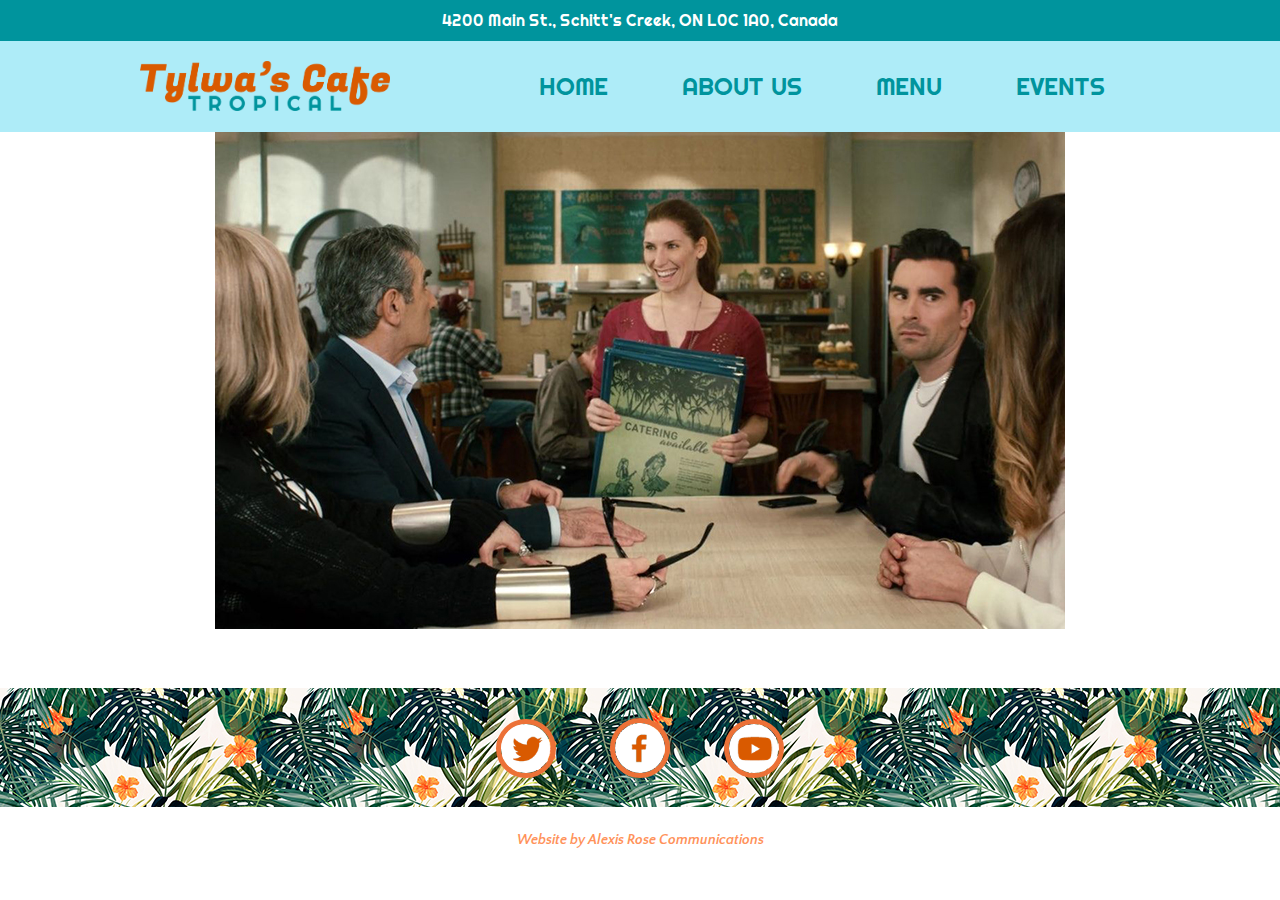
==== about.html @ df667bc5 "intial commit w/ header, footer & main html & css" ====
<!DOCTYPE html>
<html lang="en" dir="ltr">
  <head>
    <meta charset="utf-8">
    <title>Twyla's Café Tropical</title>

    <link rel="stylesheet" href="css/styles.css">
    <link rel="preconnect" href="https://fonts.googleapis.com">
<link rel="preconnect" href="https://fonts.gstatic.com" crossorigin>
<link href="https://fonts.googleapis.com/css2?family=Fugaz+One&family=Quattrocento+Sans&family=Righteous&display=swap" rel="stylesheet">

  </head>
  <body>
    
<header>
    <p>4200 Main St., Schitt's Creek, ON L0C 1A0, Canada</p>

    <div class="header-container">

      <div class="header-logo">
        <a href="index.html"><img src="./images/cafe-logo-text.png" alt="Twyla's Café Tropical Logo" title="Twyla's Café Tropical Logo" width="250"></a>
        </div>
  
      <div class="header-text">
        <nav>
            <ul>
              <li class="header-text"><a href="index.html">HOME</a></li>
              <li class="header-text"><a href="about.html">ABOUT US</a></li>
              <li class="header-text"><a href="menu.html">MENU</a></li>
              <li class="header-text"><a href="events.html">EVENTS</a></li>
            </ul>
        </nav>
      </div>

      </div>

</header>

    <main class="main-container">
        <section>
            <img src="./images/about-hero.jpg" alt="Twyla Serves Customers" title="Twyla with Customers">
        </section>

    </main>

  <footer>
    <nav>
      <ul>
        <li><a href="https://twitter.com/schittscreek?lang=en" target="_blank"><img src="./images/twitter.png" alt="Twitter Logo" width="50"></a></li>
        <li><a href="https://www.facebook.com/SchittsCreekPop" target="_blank"><img src="./images/facebook.png" alt="Facebook Logo" width="50"></a></li>
        <li><a href="https://www.youtube.com/channel/UCVmFdp0CSRyvSCAsQjwkRuA" target="_blank"><img src="./images/youtube.png" alt="YouTube Logo" width="50"></a></li>
      </ul>
    </nav>

    <div class="footer-text">
      <h3><em>Website by Alexis Rose Communications</em></h3>
    </div>
  </footer>

  </body>
</html>
---- css/styles.css ----
/*-------------------------------------

Universial Styling

-------------------------------------*/

* {
    margin: 0;
    padding: 0;
    border: 0;
}

header {
    background-color: #aeecf8;
    position: fixed;
    width: 100%;
    z-index: 99;
}

.header-container {
    margin: 0 auto;
    background-color: #aeecf8;
    max-width: 1000px;
    text-align: right;
}

.header-text {
    padding-bottom: 30px;
    padding-top: 10px;
}

.header-logo {
    float: left;
    padding-right: 50px;
}

header nav ul li {
    display: inline;
    margin: 0 35px;
}

header p {
    margin-bottom: 20px;
    padding: 10px;
    text-align: center;
    background-color: #00949d;
    font-family: 'Righteous', cursive;
    color: white;
}

header nav a {
    color: #00949d;
    font-size: 24px;
    font-family: 'Righteous', cursive;
    text-decoration: none;
}

.header-container a {
    padding-top: 50px;
}

header nav a:hover {   
    color: #ff925a;
}

header nav a:active {
    color: #d95a00;
}

.main-container {
    max-width: 850px;
    margin: 0 auto;
    font-family: 'Quattrocento Sans', sans-serif;
    color: black;
    padding: 129px 10px 30px 10px;
}

footer {
    background-image: url(../images/pattern.jpg);
    margin-top: 25px;
    padding-top: 30px;
    font-family: 'Quattrocento Sans', sans-serif;
    color: black;
    text-align: center;
}

.footer-text {
    padding: 0;
    background-color: white;
    padding-top: 25px;
    font-size: 12px;
    margin: 25px 0;
    color: #ff925a;
}

footer nav ul li {
    display: inline;
    margin: 0 25px;
}

footer nav ul li img {
    border: #ec7137 5px solid;
    border-radius: 50%;
}
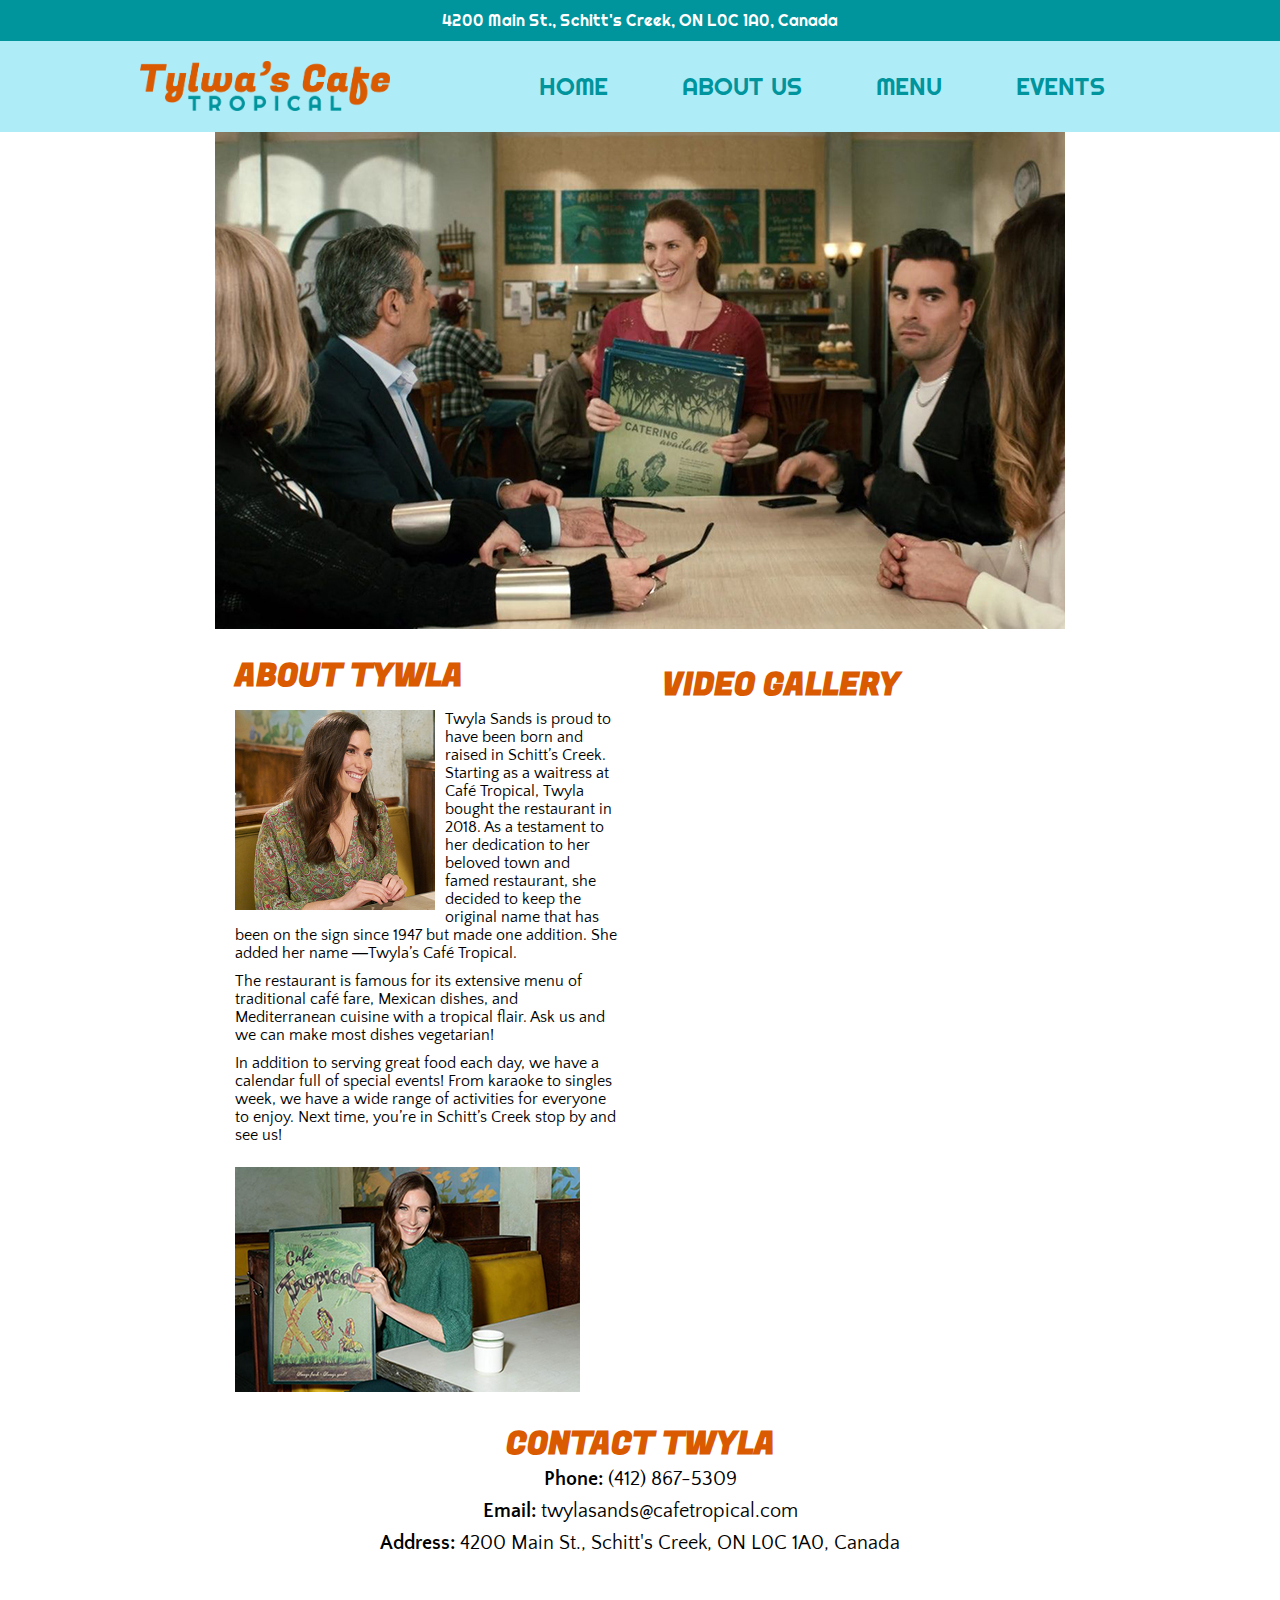
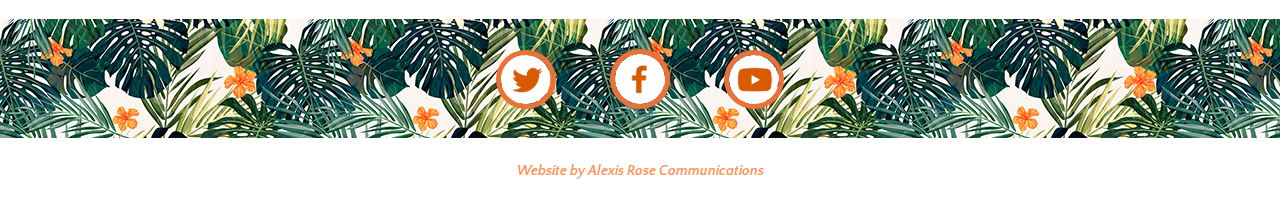
==== commit cca4db67: "added content and styling to the about page" ====
--- a/about.html
+++ b/about.html
@@ -40,6 +40,40 @@
         <section>
             <img src="./images/about-hero.jpg" alt="Twyla Serves Customers" title="Twyla with Customers">
         </section>
+        
+        <section class="about-us">
+          
+          <div class="left-column">
+            <h1>ABOUT TYWLA</h1>
+            <img class="img-left" src="./images/twyla-profile.jpg" alt="Twyla Sands Profile Photo" title="Twyla Sands" width="200">
+
+            <p>Twyla Sands is proud to have been born and raised in Schitt’s Creek. Starting as a waitress at Café Tropical, Twyla bought the restaurant in 2018. As a testament to her dedication to her beloved town and famed restaurant, she decided to keep the original name that has been on the sign since 1947 but made one addition. She added her name ―Twyla’s Café Tropical.</p>
+
+            <p>The restaurant is famous for its extensive menu of traditional café fare, Mexican dishes, and Mediterranean cuisine with a tropical flair. Ask us and we can make most dishes vegetarian!</p>
+
+            <p>In addition to serving great food each day, we have a calendar full of special events! From karaoke to singles week, we have a wide range of activities for everyone to enjoy. Next time, you’re in Schitt’s Creek stop by and see us!</p>
+
+            <img class="bottom-img" src="./images/twyla-menu.jpg" alt="Twyla Sands with Cafe Tropical Menu" title="Twyla with Famous Menu" width="345">
+
+          </div>
+
+          <div class="right-column">
+            <h2>VIDEO GALLERY</h2>
+            <iframe width="382" height="215" src="https://www.youtube.com/embed/IFsT0zxTZA8?start=130" title="YouTube video player" frameborder="0" allow="accelerometer; autoplay; clipboard-write; encrypted-media; gyroscope; picture-in-picture" allowfullscreen></iframe>
+
+            <iframe width="382" height="215" src="https://www.youtube.com/embed/0mP593p6CtQ" title="YouTube video player" frameborder="0" allow="accelerometer; autoplay; clipboard-write; encrypted-media; gyroscope; picture-in-picture" allowfullscreen></iframe>
+
+            <iframe width="382" height="215" src="https://www.youtube.com/embed/8LTtQJlbRiA?start=130" title="YouTube video player" frameborder="0" allow="accelerometer; autoplay; clipboard-write; encrypted-media; gyroscope; picture-in-picture" allowfullscreen></iframe>
+          </div>
+
+
+          <div class="single-column">
+            <h2>CONTACT TWYLA</h2>
+            <p><strong>Phone:</strong> (412) 867-5309</p>
+            <p><strong>Email:</strong><a href="twylasands@cafetropical.com"> twylasands@cafetropical.com</a></p>
+            <p><strong>Address:</strong> 4200 Main St., Schitt's Creek, ON L0C 1A0, Canada</p>
+          </div>
+        </section>
 
     </main>
 
--- a/css/styles.css
+++ b/css/styles.css
@@ -102,3 +102,71 @@
     border: #ec7137 5px solid;
     border-radius: 50%;
 }
+
+
+
+/*-------------------------------------
+
+About Us Styling
+
+-------------------------------------*/
+
+.left-column,
+.right-column {
+    width: 45%;
+    display: inline-block;
+    padding: 20px 20px 0 20px;
+}
+
+.img-left {
+    float: left;
+    padding: 0px 10px 10px 0;
+}
+
+
+.left-column p {
+    padding-bottom: 10px;
+}
+
+.left-column p:last-of-type {
+    padding-bottom: 23px;
+}
+
+.right-column iframe {
+    padding-bottom: 10px;
+}
+
+.right-column iframe:last-of-type {
+    padding-bottom: 0;
+}
+
+.about-us h1,
+h2 {
+    font-family: 'Fugaz One', cursive;
+    color: #d95a00;
+    font-size: 32px;
+    padding-bottom: 10px;
+}
+
+.single-column {
+    text-align: center;
+    margin-top: 25px;
+}
+
+.single-column h2{
+    padding-bottom: 0px
+}
+
+.single-column p {
+    padding-bottom: 10px;
+    font-size: 20px;
+}
+
+.single-column a {
+    text-decoration: none;
+    color: black;
+}
+
+.single-column a:hover {   
+    color: #ff925a;
+}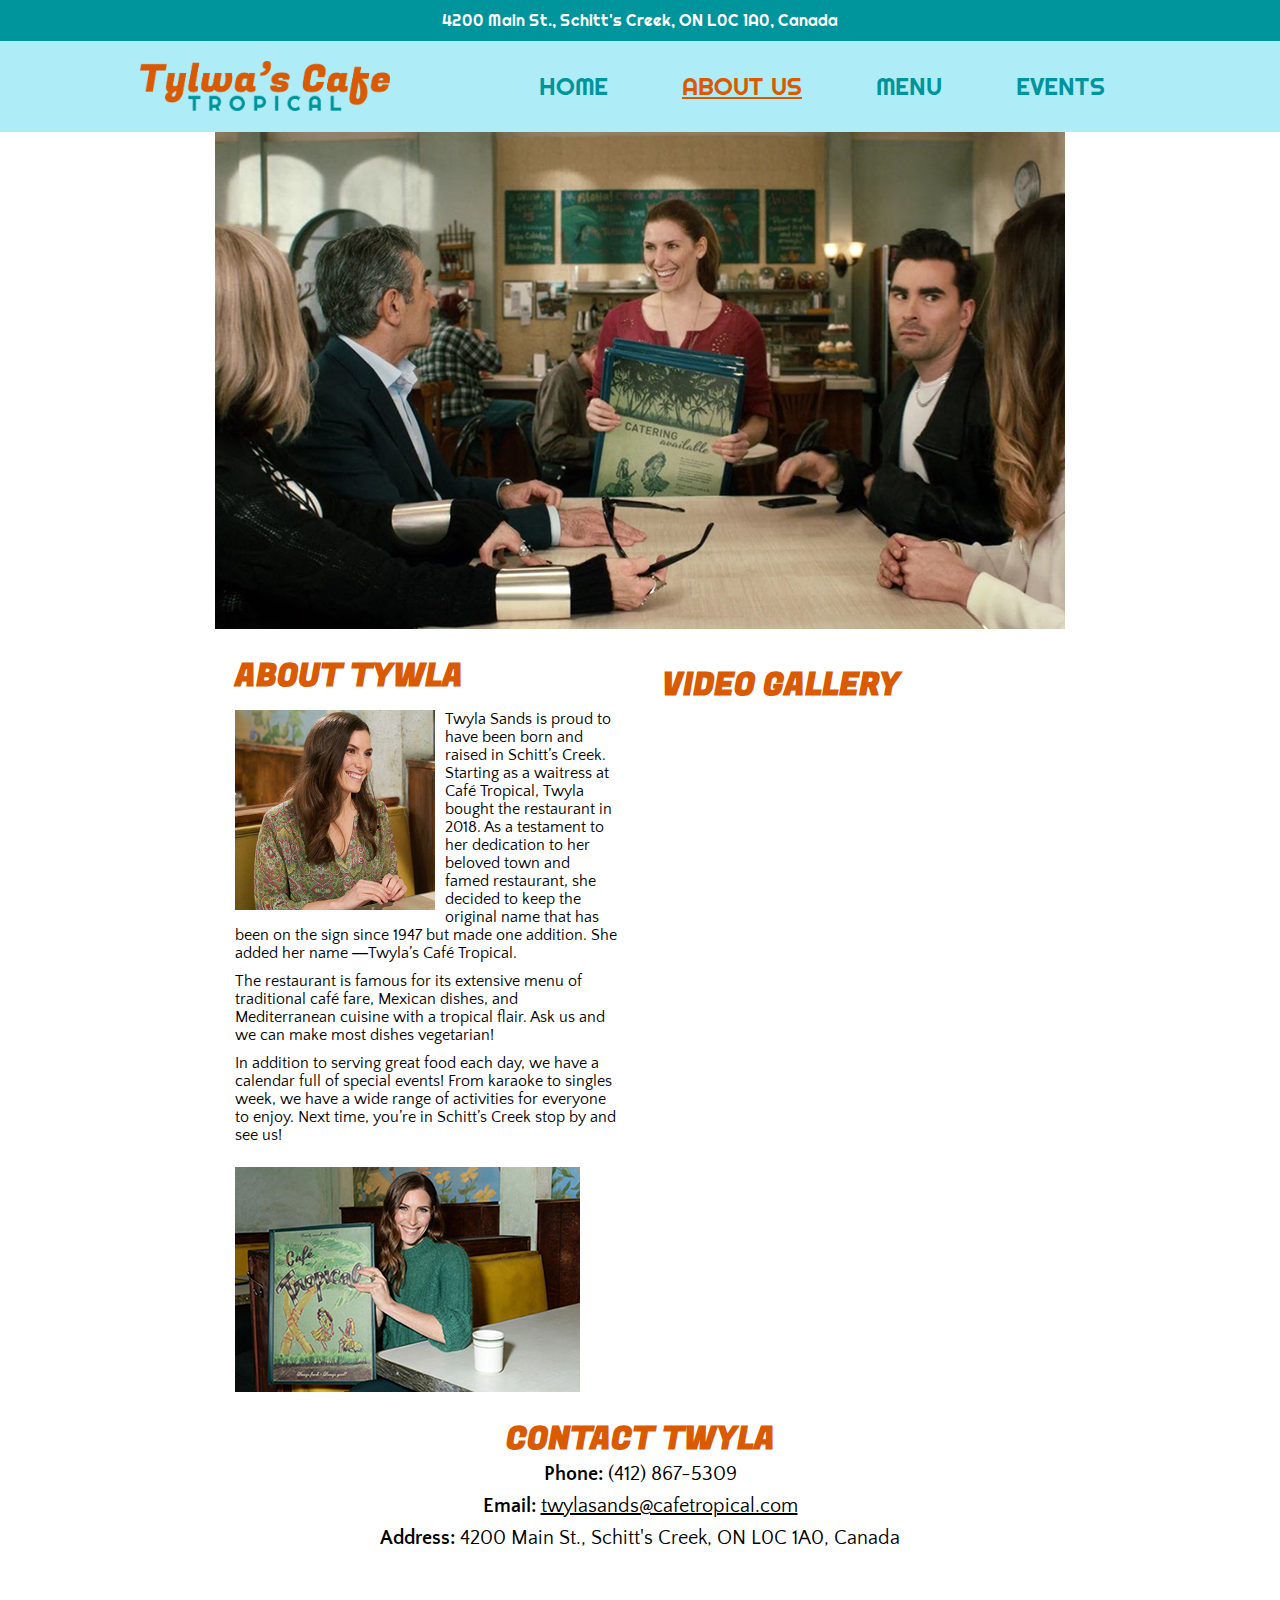
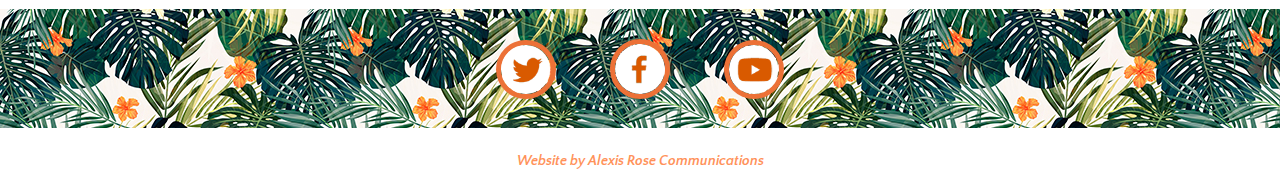
==== commit 72c0a74d: "added content and styling to the events page" ====
--- a/about.html
+++ b/about.html
@@ -25,7 +25,7 @@
         <nav>
             <ul>
               <li class="header-text"><a href="index.html">HOME</a></li>
-              <li class="header-text"><a href="about.html">ABOUT US</a></li>
+              <li class="header-text"><a class="active" href="about.html">ABOUT US</a></li>
               <li class="header-text"><a href="menu.html">MENU</a></li>
               <li class="header-text"><a href="events.html">EVENTS</a></li>
             </ul>
@@ -40,7 +40,7 @@
         <section>
             <img src="./images/about-hero.jpg" alt="Twyla Serves Customers" title="Twyla with Customers">
         </section>
-        
+
         <section class="about-us">
           
           <div class="left-column">
@@ -67,11 +67,11 @@
           </div>
 
 
-          <div class="single-column">
+          <div id="contact" class="single-column">
             <h2>CONTACT TWYLA</h2>
-            <p><strong>Phone:</strong> (412) 867-5309</p>
-            <p><strong>Email:</strong><a href="twylasands@cafetropical.com"> twylasands@cafetropical.com</a></p>
-            <p><strong>Address:</strong> 4200 Main St., Schitt's Creek, ON L0C 1A0, Canada</p>
+            <p><strong>Phone: </strong> (412) 867-5309</p>
+            <p><strong>Email: </strong><a href="mailto:twylasands@cafetropical.com">twylasands@cafetropical.com</a></p>
+            <p><strong>Address: </strong> 4200 Main St., Schitt's Creek, ON L0C 1A0, Canada</p>
           </div>
         </section>
 
--- a/css/styles.css
+++ b/css/styles.css
@@ -53,18 +53,21 @@
     font-size: 24px;
     font-family: 'Righteous', cursive;
     text-decoration: none;
+    transition: .5s;
 }
 
 .header-container a {
     padding-top: 50px;
 }
 
+.active {
+    color: #d95a00;
+    text-decoration: underline;
+}
+
 header nav a:hover {   
     color: #ff925a;
-}
-
-header nav a:active {
-    color: #d95a00;
+    transition: .5s;
 }
 
 .main-container {
@@ -72,12 +75,31 @@
     margin: 0 auto;
     font-family: 'Quattrocento Sans', sans-serif;
     color: black;
-    padding: 129px 10px 30px 10px;
+    padding: 129px 10px 0 10px;
+}
+
+.main-container h1 {
+    font-family: 'Fugaz One', cursive;
+    color: #d95a00;
+    font-size: 38px;
+    padding-bottom: 10px;
+    text-align: center;
+}
+
+.main-container h2 {
+    font-family: 'Fugaz One', cursive;
+    color: #d95a00;
+    font-size: 32px;
+    padding-bottom: 10px;
+}
+
+.hero {
+    margin-bottom: 35px;
 }
 
 footer {
     background-image: url(../images/pattern.jpg);
-    margin-top: 25px;
+    margin-top: 50px;
     padding-top: 30px;
     font-family: 'Quattrocento Sans', sans-serif;
     color: black;
@@ -146,15 +168,20 @@
     color: #d95a00;
     font-size: 32px;
     padding-bottom: 10px;
+    text-align: left;
 }
 
 .single-column {
     text-align: center;
-    margin-top: 25px;
+    margin: 25px 0;
+    width: 700px;
+    margin: auto;
 }
 
 .single-column h2{
-    padding-bottom: 0px
+    margin: 20px 0 0 0;
+    padding-bottom: 0;
+    text-align: center;
 }
 
 .single-column p {
@@ -163,10 +190,125 @@
 }
 
 .single-column a {
-    text-decoration: none;
     color: black;
+    transition: .5s;
 }
 
 .single-column a:hover {   
     color: #ff925a;
+    transition: .5s;
+}
+
+/*-------------------------------------
+
+Events Main Page Styling
+
+-------------------------------------*/
+.blue-heading h1 {
+    color: #00949d;
+}
+
+.green-heading h2 {
+    color: #00bda3;
+    font-size: 24px;
+    text-align: center;
+    padding-top: 20px;
+}
+
+.calendar {
+    width: 850px;
+    margin: 0 auto;
+    padding: 40px 20px;
+}
+
+table {
+    border-spacing: 0;
+    border-collapse: collapse;
+}
+
+table thead {
+    background-color: #008476;
+}
+
+table thead tr th {
+    padding: 5px 10px;
+    width: 90px;
+    color: white;
+    font-weight: bold;
+}
+
+.numbers tr td {
+    padding: 5px;
+    text-align: right;
+    border-right: 1px solid #d95a00;
+    border-left: 1px solid #d95a00;
+    width: 100px;
+}
+
+.events tr td {
+    padding: 5px;
+    text-align: center;
+    border-right: 1px solid #d95a00;
+    border-left: 1px solid #d95a00;
+    border-bottom: 1px solid #d95a00;
+    height: 90px;
+    vertical-align: top;
+    width: 105px;
+}
+
+.events tr td p {
+    font-size: 12px;
+}
+
+.events tr td a {
+    color:#008476;
+    font-size: 12px;
+    font-weight: bold;
+    transition: .5s;
+}
+
+.events tr td a:hover {
+    color:#d95a00;
+    font-size: 12px;
+    font-weight: bold;
+    transition: .5s;
+}
+
+.event-left, .event-right, .event-center {
+    width: 28%;
+    display: inline-block;
+    vertical-align: top;
+    padding: 20px;
+    text-align: center;
+}
+
+.button {
+    background-color: #008476;
+    font-family: 'Fugaz One', cursive;
+    font-size: 16px;
+    padding: 10px 15px;
+    border-radius: 25px;
+    display: inline-block;
+    text-align: center;
+    margin-top: 35px;
+}
+
+.button a {
+    text-decoration: none;
+    color: white;
+}
+
+.button:hover {
+    background-color: #aeecf8;
+    font-family: 'Fugaz One', cursive;
+    font-size: 16px;
+    padding: 10px 15px;
+    border-radius: 25px;
+    transition: .5s;
+}
+
+.button a:hover {
+    text-decoration: none;
+    color: #008476;
+    transition: .5s;
 }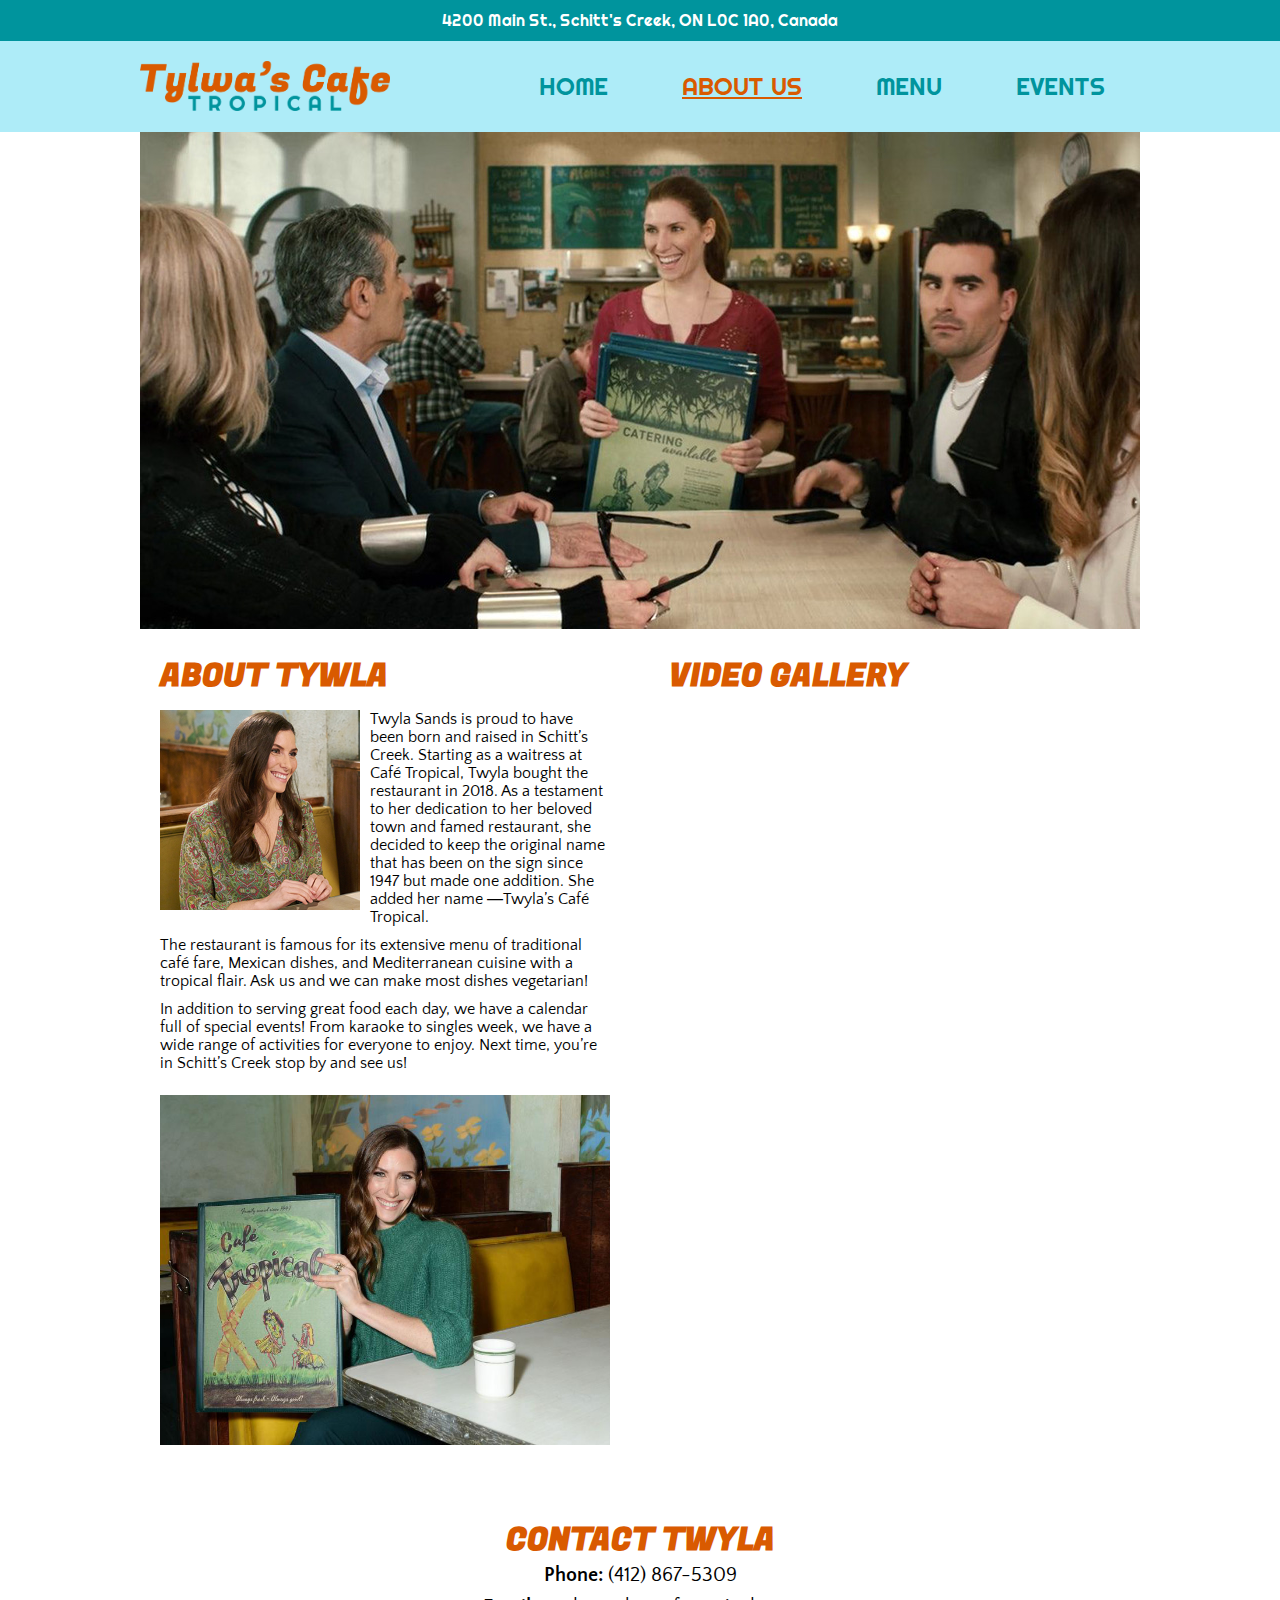
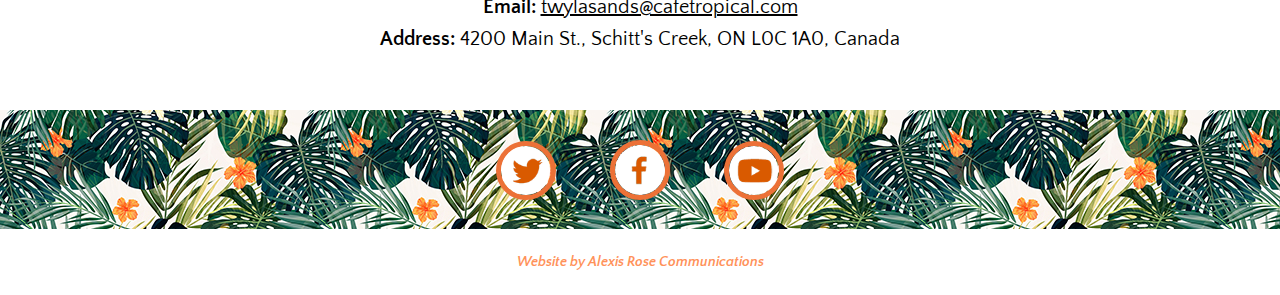
==== commit 62d21967: "added styling/ content to home page, fixed sizing" ====
--- a/about.html
+++ b/about.html
@@ -38,7 +38,7 @@
 
     <main class="main-container">
         <section>
-            <img src="./images/about-hero.jpg" alt="Twyla Serves Customers" title="Twyla with Customers">
+            <img src="./images/about-hero-large.jpg" alt="Twyla Serves Customers" title="Twyla with Customers">
         </section>
 
         <section class="about-us">
@@ -53,17 +53,17 @@
 
             <p>In addition to serving great food each day, we have a calendar full of special events! From karaoke to singles week, we have a wide range of activities for everyone to enjoy. Next time, you’re in Schitt’s Creek stop by and see us!</p>
 
-            <img class="bottom-img" src="./images/twyla-menu.jpg" alt="Twyla Sands with Cafe Tropical Menu" title="Twyla with Famous Menu" width="345">
+            <img class="bottom-img" src="./images/twyla-menu-large.jpg" alt="Twyla Sands with Cafe Tropical Menu" title="Twyla with Famous Menu" width="450">
 
           </div>
 
           <div class="right-column">
             <h2>VIDEO GALLERY</h2>
-            <iframe width="382" height="215" src="https://www.youtube.com/embed/IFsT0zxTZA8?start=130" title="YouTube video player" frameborder="0" allow="accelerometer; autoplay; clipboard-write; encrypted-media; gyroscope; picture-in-picture" allowfullscreen></iframe>
+            <iframe width="445" height="250" src="https://www.youtube.com/embed/IFsT0zxTZA8?start=130" title="YouTube video player" frameborder="0" allow="accelerometer; autoplay; clipboard-write; encrypted-media; gyroscope; picture-in-picture" allowfullscreen></iframe>
 
-            <iframe width="382" height="215" src="https://www.youtube.com/embed/0mP593p6CtQ" title="YouTube video player" frameborder="0" allow="accelerometer; autoplay; clipboard-write; encrypted-media; gyroscope; picture-in-picture" allowfullscreen></iframe>
+            <iframe width="445" height="250" src="https://www.youtube.com/embed/0mP593p6CtQ" title="YouTube video player" frameborder="0" allow="accelerometer; autoplay; clipboard-write; encrypted-media; gyroscope; picture-in-picture" allowfullscreen></iframe>
 
-            <iframe width="382" height="215" src="https://www.youtube.com/embed/8LTtQJlbRiA?start=130" title="YouTube video player" frameborder="0" allow="accelerometer; autoplay; clipboard-write; encrypted-media; gyroscope; picture-in-picture" allowfullscreen></iframe>
+            <iframe width="445" height="250" src="https://www.youtube.com/embed/8LTtQJlbRiA?start=130" title="YouTube video player" frameborder="0" allow="accelerometer; autoplay; clipboard-write; encrypted-media; gyroscope; picture-in-picture" allowfullscreen></iframe>
           </div>
 
 
--- a/css/styles.css
+++ b/css/styles.css
@@ -71,12 +71,15 @@
 }
 
 .main-container {
-    max-width: 850px;
+    max-width: 1000px;
     margin: 0 auto;
     font-family: 'Quattrocento Sans', sans-serif;
     color: black;
+    font-size: 16px;
     padding: 129px 10px 0 10px;
 }
+
+/*-------------------------------------
 
 .main-container h1 {
     font-family: 'Fugaz One', cursive;
@@ -92,6 +95,8 @@
     font-size: 32px;
     padding-bottom: 10px;
 }
+
+-------------------------------------*/
 
 .hero {
     margin-bottom: 35px;
@@ -138,6 +143,11 @@
     width: 45%;
     display: inline-block;
     padding: 20px 20px 0 20px;
+    vertical-align: top;
+}
+
+.right-column {
+    margin-left: 15px;
 }
 
 .img-left {
@@ -173,9 +183,7 @@
 
 .single-column {
     text-align: center;
-    margin: 25px 0;
-    width: 700px;
-    margin: auto;
+    margin: 25px;
 }
 
 .single-column h2{
@@ -205,7 +213,11 @@
 
 -------------------------------------*/
 .blue-heading h1 {
+    font-family: 'Fugaz One', cursive;
     color: #00949d;
+    font-size: 38px;
+    padding-bottom: 10px;
+    text-align: center;
 }
 
 .green-heading h2 {
@@ -216,8 +228,6 @@
 }
 
 .calendar {
-    width: 850px;
-    margin: 0 auto;
     padding: 40px 20px;
 }
 
@@ -232,7 +242,7 @@
 
 table thead tr th {
     padding: 5px 10px;
-    width: 90px;
+    width: 120px;
     color: white;
     font-weight: bold;
 }
@@ -242,7 +252,7 @@
     text-align: right;
     border-right: 1px solid #d95a00;
     border-left: 1px solid #d95a00;
-    width: 100px;
+    width: 120px;
 }
 
 .events tr td {
@@ -253,7 +263,7 @@
     border-bottom: 1px solid #d95a00;
     height: 90px;
     vertical-align: top;
-    width: 105px;
+    width: 120px;
 }
 
 .events tr td p {
@@ -311,4 +321,184 @@
     text-decoration: none;
     color: #008476;
     transition: .5s;
-}+}
+
+/*-------------------------------------
+
+Home Page Styling
+
+-------------------------------------*/
+
+.gallery {
+    width: 1000px;
+}
+
+.gallery img {
+    width: 322px;
+    padding: 4px;
+}
+
+.home-heading h1 {
+    font-family: 'Righteous', cursive;
+    color: #d95a00;
+    font-size: 38px;
+    margin-bottom: 40px;
+    text-align: center;
+}
+
+.three-column-home {
+    margin-bottom: 40px;
+}
+
+.three-column-home h2 {
+    color: #d95a00;
+    font-size: 24px;
+    text-align: center;
+    margin-top: 10px;
+}
+
+.home-image {
+    position: relative;
+}
+
+.home-image img.hover-image{
+    position: absolute;
+    top: 0;
+    right: 0;
+    left: 0;
+    bottom: 0;
+    object-fit: contain;
+    opacity: 0;
+    margin-left: 39px;
+    transition: opacity .2s;
+}
+
+.home-image img.hover-image:hover {
+    opacity: 1;
+  }
+
+/*-------------------------------------
+.event-left img:hover,
+.event-right img:hover,
+.event-center img:hover {
+    border: 2px solid #d95a00;
+    border-radius: 50%;
+    opacity: 50%;
+}
+
+Review Section Animation Styling
+
+-------------------------------------*/
+.reviews h2 {
+    text-align: center;
+    padding-bottom: 0;
+    margin-top: 18px;
+}
+
+.reviews p {
+    font-size: 25px;
+    color: #00949d;
+}
+
+.quote-mark {
+    font-size: 35px;
+    font-family: 'Fugaz One', cursive;
+    color: #f2ce7b;
+}
+
+.reviews {
+    position: relative;
+    margin: 5px 40px 40px 40px;
+    max-width: 1000px;
+    height: 300px;
+    border-top: 2px solid #f2ccaf;
+    border-bottom: 2px solid #f2ccaf;
+}
+
+.review-one {
+    position: absolute;
+    width: 900px;
+    text-align: center;
+    animation: show 12s infinite ease-in-out;
+}
+
+.review-two {
+    position: absolute;
+    width: 900px;
+    text-align: center;
+    animation: invisible 12s infinite ease-in-out;
+}
+
+.review-three {
+    position: absolute;
+    width: 900px;
+    text-align: center;
+    animation: invisible-two 12s infinite ease-in-out;
+}
+
+@keyframes show {
+    0% {
+        opacity: 100%;
+    }
+
+    32% {
+        opacity: 100%;
+    }
+
+    33% {
+        opacity: 0%;
+    }
+
+    100% {
+        opacity: 0%;
+    }
+}
+
+@keyframes invisible {
+    0% {
+        opacity: 0%;
+    }
+
+    32% {
+        opacity: 0%;
+    }
+
+    33% {
+        opacity: 100%;
+    }
+
+    65% {
+        opacity: 100%;
+    }
+
+    66% {
+        opacity: 0%;
+    }
+
+    100% {
+        opacity: 0%;
+    }
+}
+
+
+@keyframes invisible-two {
+    0% {
+        opacity: 0%;
+    }
+
+    65% {
+        opacity: 0%;
+    }
+
+    66% {
+        opacity: 100%;
+    }
+
+    99% {
+        opacity: 100%;
+    }
+
+    100% {
+        opacity: 0%;
+    }
+}
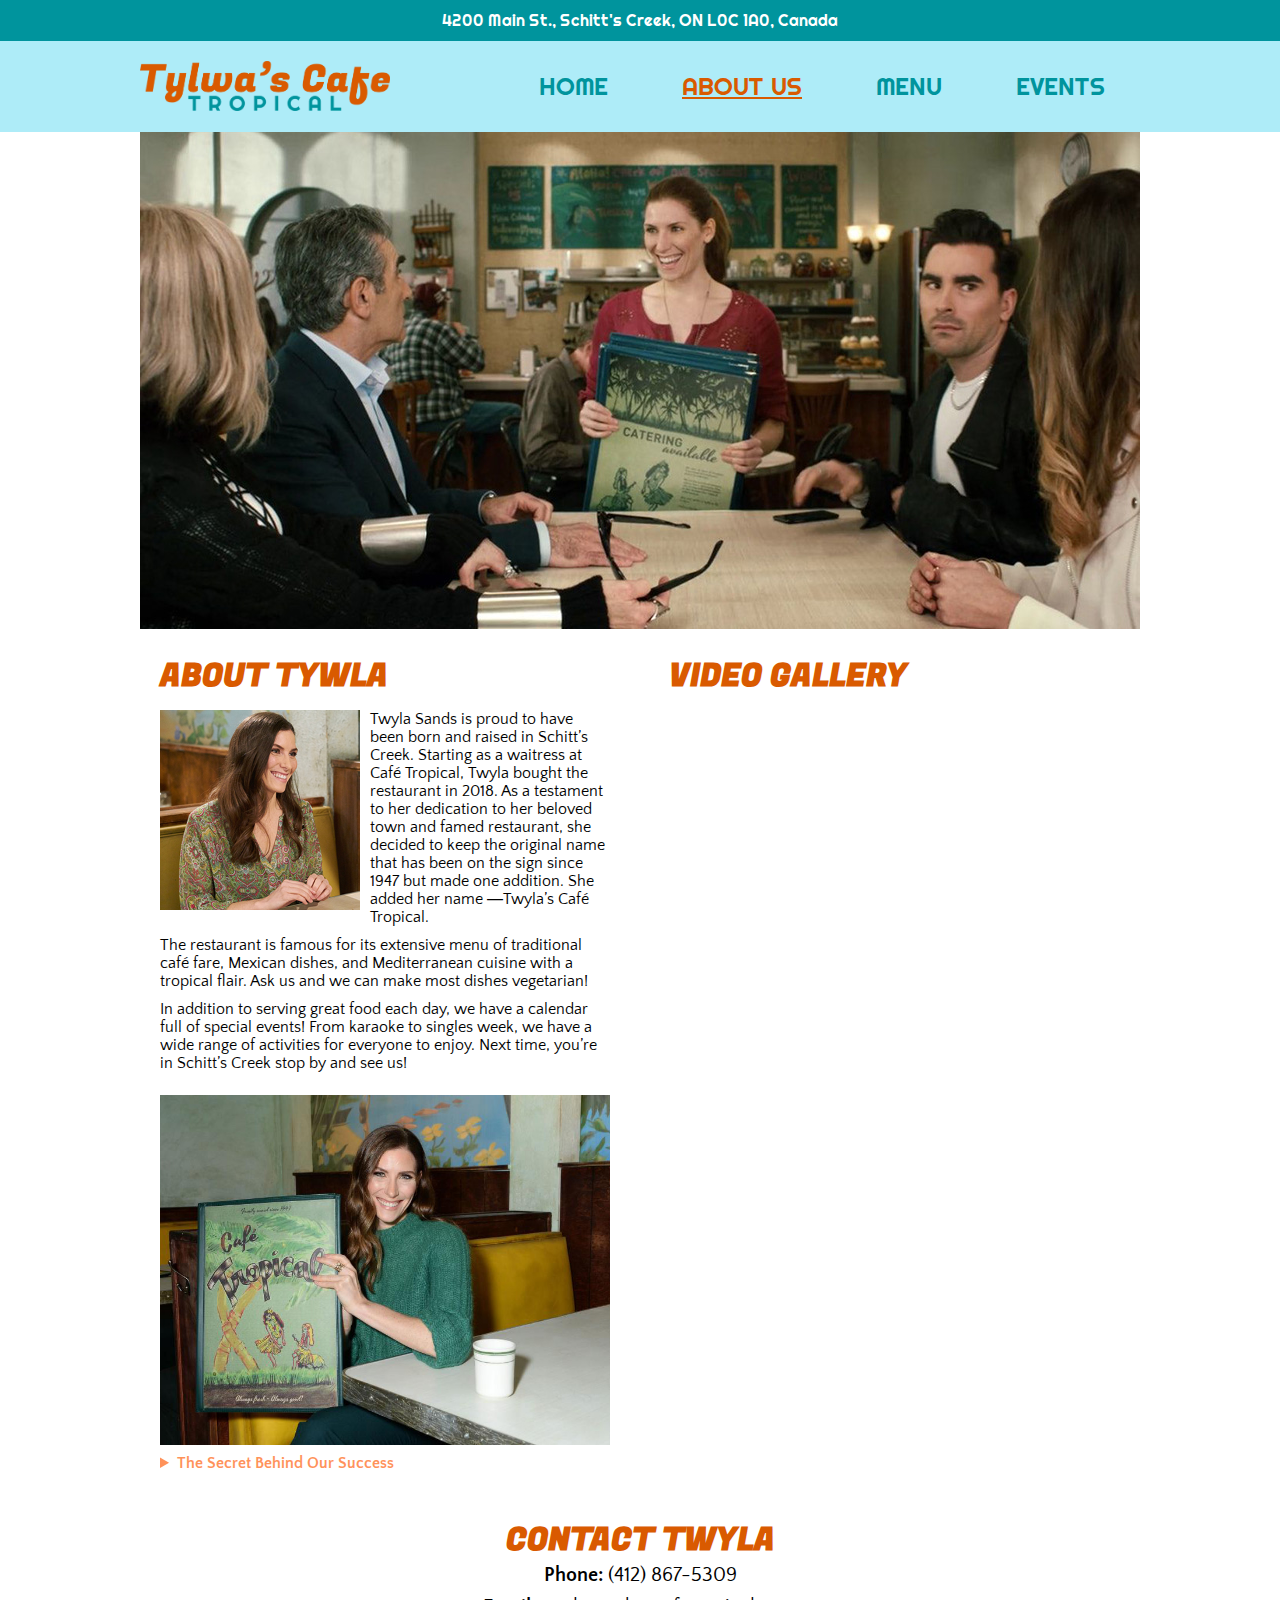
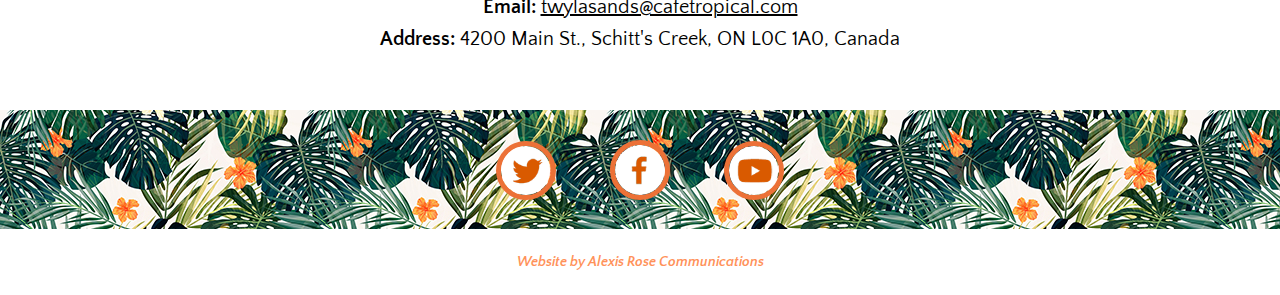
==== commit 6c7f7b09: "added event info page styling, contact form css" ====
--- a/about.html
+++ b/about.html
@@ -54,6 +54,11 @@
             <p>In addition to serving great food each day, we have a calendar full of special events! From karaoke to singles week, we have a wide range of activities for everyone to enjoy. Next time, you’re in Schitt’s Creek stop by and see us!</p>
 
             <img class="bottom-img" src="./images/twyla-menu-large.jpg" alt="Twyla Sands with Cafe Tropical Menu" title="Twyla with Famous Menu" width="450">
+            
+            <details>
+              <summary>The Secret Behind Our Success</summary>
+              <p>It's you! It's the love our customers show our restaurant each day. We couldn't do it without you.</p>
+            </details>
 
           </div>
 
--- a/css/styles.css
+++ b/css/styles.css
@@ -104,7 +104,6 @@
 
 footer {
     background-image: url(../images/pattern.jpg);
-    margin-top: 50px;
     padding-top: 30px;
     font-family: 'Quattrocento Sans', sans-serif;
     color: black;
@@ -184,6 +183,7 @@
 .single-column {
     text-align: center;
     margin: 25px;
+    margin-bottom: 50px;
 }
 
 .single-column h2{
@@ -205,6 +205,18 @@
 .single-column a:hover {   
     color: #ff925a;
     transition: .5s;
+}
+
+details summary {
+    padding-top: 5px;
+    color: #ff925a;
+    font-weight: bold;
+}
+
+details p {
+    padding-top: 5px;
+    font-size: 14px;
+    margin-left: 15px;
 }
 
 /*-------------------------------------
@@ -325,12 +337,262 @@
 
 /*-------------------------------------
 
+Event Info Page Styling
+
+-------------------------------------*/
+
+.event-content {
+    margin: 40px 25px;
+}
+
+.event-content h1{
+    font-family: 'Fugaz One', cursive;
+    color: #00949d;
+    font-size: 35px;
+}
+
+.event-content p {
+    padding: 10px 0;
+    font-size: 18px;
+}
+
+.event-content h3 {
+    font-family: 'Quattrocento Sans', sans-serif;
+    color: #d95a00;
+    font-size: 25px;
+    font-weight: bold;
+    margin: 25px 0;
+}
+
+.event-content h1::first-letter {
+    font-family: 'Fugaz One', cursive;
+    color: #00949d;
+    font-size: 50px;
+}
+
+.event-content ul li {
+    text-align: center;
+    padding: 10px 0;
+    font-size: 18px;
+}
+
+.event-content ul {
+    list-style-type: none;
+}
+
+.event-register {
+    border-radius: 8px;
+    color: black;
+    margin: 40px 25px;
+}
+
+.event-register h2 {
+    font-family: 'Fugaz One', cursive;
+    color: #00bda3;
+    font-size: 24px;
+    margin: 5px 0;
+}
+
+.event-register h3 {
+    font-family: 'Quattrocento Sans', sans-serif;
+    color: black;
+    font-size: 16px;
+    padding-bottom: 5px;
+}
+
+.submit input {
+    background: #008476;
+    color: white;
+    padding: 10px 20px;
+    border-radius: 5px;
+    margin-top: 20px;
+}
+
+.submit input:hover {
+    background: #d95a00;
+    color: white;
+    padding: 10px 20px;
+    border-radius: 5px;
+    margin-top: 20px;
+}
+
+input {
+    padding: 5px 10px;
+    border-radius: 4px;
+    margin-left: 7px;
+    background-color: #d8d8d8;
+}
+
+.input-section {
+    margin-bottom: 10px;
+}
+
+textarea {
+    font-family: 'Quattrocento Sans', sans-serif;
+    padding: 10px 10px;
+    border-radius: 4px;
+    background-color: #d8d8d8;
+    margin-top: 5px;
+    display: block;
+}
+
+select {
+    width: 185px;
+    padding: 8px;
+    border-radius: 4px;
+    margin-top: 5px;
+    font-family: 'Quattrocento Sans', sans-serif;
+}
+
+.radiobutton input,
+.checkbox input {
+    margin-bottom: 10px;
+    margin-right: 5px;
+}
+
+label {
+    font-weight: bold;
+}
+
+/*-------------------------------------
+
+Menu Page Styling
+
+-------------------------------------*/
+
+.main-container-menu {
+    background-image: url(../images/pattern-green.png);
+    max-width: 1000px;
+    margin: 0 auto;
+    font-family: 'Quattrocento Sans', sans-serif;
+    color: black;
+    font-size: 18px;
+    font-weight: bold;
+    padding: 129px 10px;
+}
+
+.menu-heading h1 {
+    font-family: 'Fugaz One', cursive;
+    color: #008476;
+    font-size: 35px;
+    margin-left: 100px;
+    margin-top: 50px;
+}
+
+.sidebar ul {
+    list-style-type: none;
+}
+
+.sidebar {
+    height: 400px;
+    width: 250px;
+    margin-top: 95px;
+    margin-right: 275px;
+    position: fixed;
+    top: 0;
+    right: 0;
+    padding-top: 40px;
+    }
+
+.sidebar ul li a {
+    text-decoration: none;
+    font-family: 'Righteous', cursive;
+    color: #00949d;
+    font-size: 22px;
+    display: block;
+    padding-top: 2px;
+    }
+
+.sidebar ul li a:hover {
+    color: #f2ccaf;
+}
+
+.menu-left {
+    margin-right: 400px;
+    margin-left: 100px;
+}
+
+.menu-left p {
+    padding-bottom: 10px;
+}
+
+p.food-item {
+    padding-bottom: 0;
+}
+
+.menu-left h2{
+    padding-top: 40px;
+    color: #d95a00;
+    font-family: 'Fugaz One', cursive;
+    font-size: 25px;
+}
+
+
+#specials,
+#drinks,
+#smoothie,
+#wine,
+#beverage,
+#breakfast,
+#apps,
+#salad,
+#handhelds,
+#entree,
+#dessert {
+    scroll-margin-top: 100px;
+}
+
+#top {
+    scroll-margin-top: 200px;
+}
+
+.food {
+    font-style: italic;
+    font-size: 15px;
+}
+
+.food-item p {
+    padding-bottom: 0px;
+}
+
+
+/*-------------------------------------
+
+.menu-right {
+    width: 30%;
+}
+
+.menu-right,
+.menu-left {
+    vertical-align: top;
+    display: inline-block;
+}
+
+.menu-right ul {
+    list-style-type: none;
+}
+
+.menu-right ul li a {
+    text-decoration: none;
+    font-family: 'Righteous', cursive;
+    color: #00949d;
+    font-size: 22px;
+    padding: 10px 0;
+}
+.menu-right ul li:before {
+    content:"•";
+    font-size: 50px;
+    color: #f2ce7b;
+    display: inline-block;
+}
+
 Home Page Styling
 
 -------------------------------------*/
 
 .gallery {
     width: 1000px;
+    margin-bottom: 50px;
 }
 
 .gallery img {
@@ -377,18 +639,6 @@
     opacity: 1;
   }
 
-/*-------------------------------------
-.event-left img:hover,
-.event-right img:hover,
-.event-center img:hover {
-    border: 2px solid #d95a00;
-    border-radius: 50%;
-    opacity: 50%;
-}
-
-Review Section Animation Styling
-
--------------------------------------*/
 .reviews h2 {
     text-align: center;
     padding-bottom: 0;
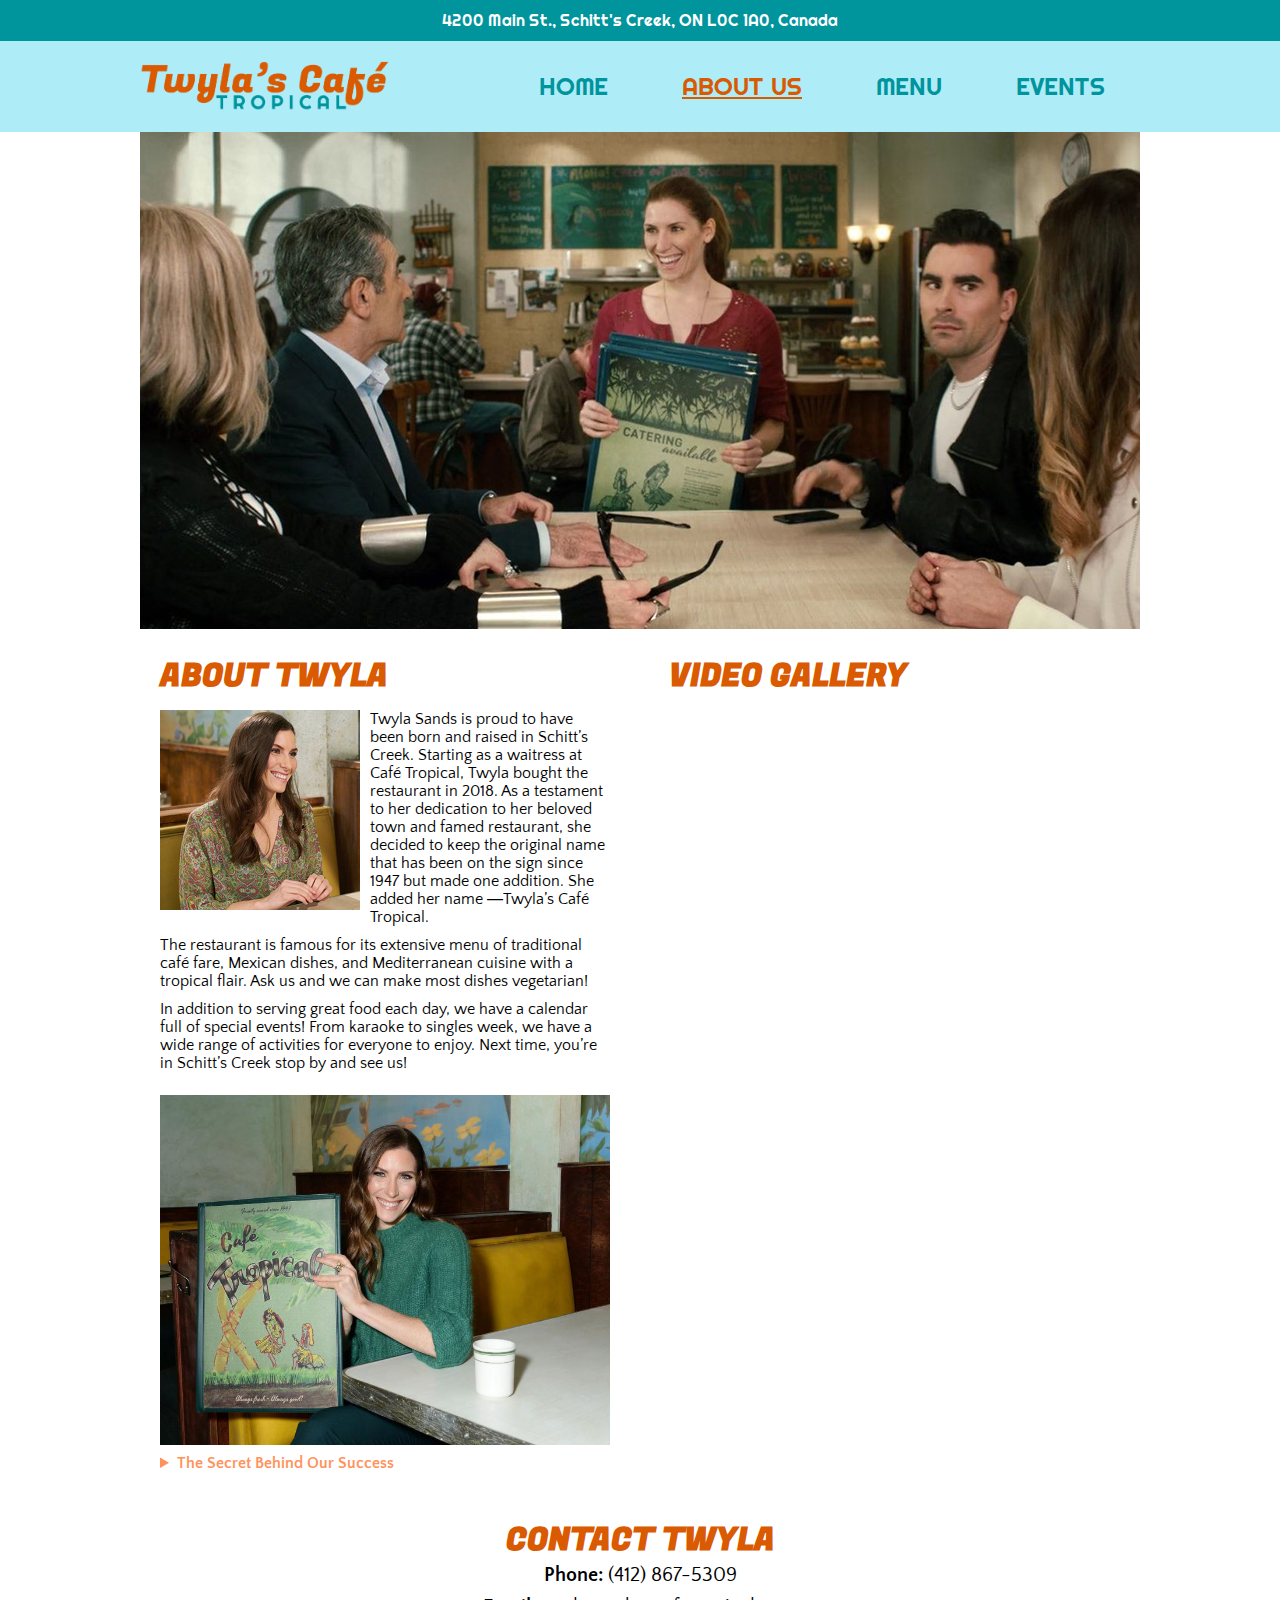
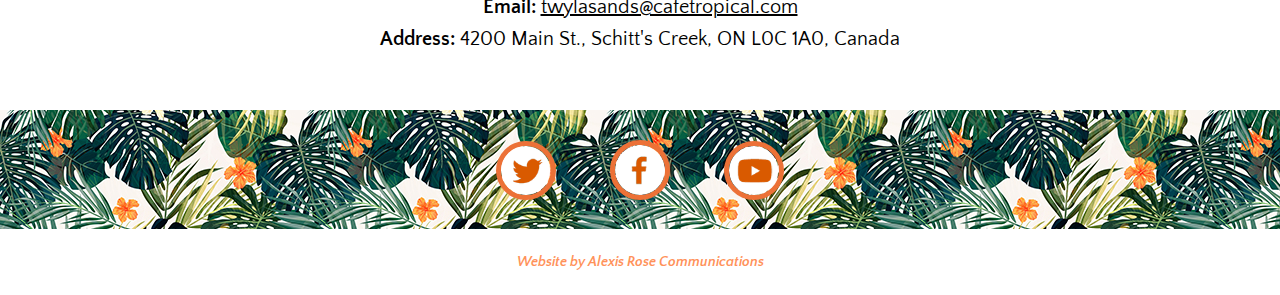
==== commit c9e727bf: "added meta tag, google analytics, fixed errors" ====
--- a/about.html
+++ b/about.html
@@ -1,8 +1,24 @@
 <!DOCTYPE html>
 <html lang="en" dir="ltr">
   <head>
+
+    <!-- Global site tag (gtag.js) - Google Analytics -->
+    <script async src="https://www.googletagmanager.com/gtag/js?id=G-RNFZV3FRL2"></script>
+    <script>
+      window.dataLayer = window.dataLayer || [];
+      function gtag(){dataLayer.push(arguments);}
+      gtag('js', new Date());
+
+      gtag('config', 'G-RNFZV3FRL2');
+    </script>
+
     <meta charset="utf-8">
-    <title>Twyla's Café Tropical</title>
+    
+    <meta name="keywords" content="twyla sands, schitt's creek"/>
+    <meta name="description" content="Meet our new owner, Twyla Sands!"/>
+
+    <title>About- Twyla's Café Tropical</title>
+    <link rel="shortcut icon" href="images/favicon.ico">
 
     <link rel="stylesheet" href="css/styles.css">
     <link rel="preconnect" href="https://fonts.googleapis.com">
@@ -18,7 +34,7 @@
     <div class="header-container">
 
       <div class="header-logo">
-        <a href="index.html"><img src="./images/cafe-logo-text.png" alt="Twyla's Café Tropical Logo" title="Twyla's Café Tropical Logo" width="250"></a>
+        <a href="index.html"><img src="./images/twyla's-cafe-logo-text.png" alt="Twyla's Café Tropical Logo" title="Twyla's Café Tropical Logo" width="250"></a>
         </div>
   
       <div class="header-text">
@@ -44,7 +60,7 @@
         <section class="about-us">
           
           <div class="left-column">
-            <h1>ABOUT TYWLA</h1>
+            <h1>ABOUT TWYLA</h1>
             <img class="img-left" src="./images/twyla-profile.jpg" alt="Twyla Sands Profile Photo" title="Twyla Sands" width="200">
 
             <p>Twyla Sands is proud to have been born and raised in Schitt’s Creek. Starting as a waitress at Café Tropical, Twyla bought the restaurant in 2018. As a testament to her dedication to her beloved town and famed restaurant, she decided to keep the original name that has been on the sign since 1947 but made one addition. She added her name ―Twyla’s Café Tropical.</p>
@@ -64,11 +80,11 @@
 
           <div class="right-column">
             <h2>VIDEO GALLERY</h2>
-            <iframe width="445" height="250" src="https://www.youtube.com/embed/IFsT0zxTZA8?start=130" title="YouTube video player" frameborder="0" allow="accelerometer; autoplay; clipboard-write; encrypted-media; gyroscope; picture-in-picture" allowfullscreen></iframe>
+            <iframe src="https://www.youtube.com/embed/IFsT0zxTZA8?start=130" title="YouTube video player" frameborder="0" allow="accelerometer; autoplay; clipboard-write; encrypted-media; gyroscope; picture-in-picture" allowfullscreen></iframe>
 
-            <iframe width="445" height="250" src="https://www.youtube.com/embed/0mP593p6CtQ" title="YouTube video player" frameborder="0" allow="accelerometer; autoplay; clipboard-write; encrypted-media; gyroscope; picture-in-picture" allowfullscreen></iframe>
+            <iframe src="https://www.youtube.com/embed/0mP593p6CtQ" title="YouTube video player" frameborder="0" allow="accelerometer; autoplay; clipboard-write; encrypted-media; gyroscope; picture-in-picture" allowfullscreen></iframe>
 
-            <iframe width="445" height="250" src="https://www.youtube.com/embed/8LTtQJlbRiA?start=130" title="YouTube video player" frameborder="0" allow="accelerometer; autoplay; clipboard-write; encrypted-media; gyroscope; picture-in-picture" allowfullscreen></iframe>
+            <iframe src="https://www.youtube.com/embed/8LTtQJlbRiA?start=130" title="YouTube video player" frameborder="0" allow="accelerometer; autoplay; clipboard-write; encrypted-media; gyroscope; picture-in-picture" allowfullscreen></iframe>
           </div>
 
 
--- a/css/styles.css
+++ b/css/styles.css
@@ -79,24 +79,21 @@
     padding: 129px 10px 0 10px;
 }
 
-/*-------------------------------------
-
-.main-container h1 {
+
+.form-setup h1 {
     font-family: 'Fugaz One', cursive;
     color: #d95a00;
-    font-size: 38px;
+    font-size: 24px;
     padding-bottom: 10px;
     text-align: center;
 }
 
-.main-container h2 {
+.form-setup h2 {
     font-family: 'Fugaz One', cursive;
     color: #d95a00;
-    font-size: 32px;
+    font-size: 18px;
     padding-bottom: 10px;
 }
-
--------------------------------------*/
 
 .hero {
     margin-bottom: 35px;
@@ -154,6 +151,10 @@
     padding: 0px 10px 10px 0;
 }
 
+.right-column iframe {
+    width: 445px;
+    height: 250px;
+}
 
 .left-column p {
     padding-bottom: 10px;
@@ -224,19 +225,19 @@
 Events Main Page Styling
 
 -------------------------------------*/
-.blue-heading h1 {
+.three-column h2 {
+    color: #00bda3;
+    font-size: 24px;
+    text-align: center;
+    padding-top: 20px;
+}
+
+.three-column h1 {
     font-family: 'Fugaz One', cursive;
     color: #00949d;
     font-size: 38px;
     padding-bottom: 10px;
     text-align: center;
-}
-
-.green-heading h2 {
-    color: #00bda3;
-    font-size: 24px;
-    text-align: center;
-    padding-top: 20px;
 }
 
 .calendar {
@@ -304,7 +305,9 @@
     text-align: center;
 }
 
-.button {
+.three-column a {
+    text-decoration: none;
+    color: white;
     background-color: #008476;
     font-family: 'Fugaz One', cursive;
     font-size: 16px;
@@ -315,25 +318,18 @@
     margin-top: 35px;
 }
 
-.button a {
-    text-decoration: none;
-    color: white;
-}
-
-.button:hover {
+.three-column a:hover {
     background-color: #aeecf8;
     font-family: 'Fugaz One', cursive;
     font-size: 16px;
     padding: 10px 15px;
     border-radius: 25px;
     transition: .5s;
-}
-
-.button a:hover {
     text-decoration: none;
     color: #008476;
     transition: .5s;
 }
+
 
 /*-------------------------------------
 
@@ -471,7 +467,7 @@
     padding: 129px 10px;
 }
 
-.menu-heading h1 {
+.main-container-menu h1 {
     font-family: 'Fugaz One', cursive;
     color: #008476;
     font-size: 35px;
@@ -558,34 +554,6 @@
 
 /*-------------------------------------
 
-.menu-right {
-    width: 30%;
-}
-
-.menu-right,
-.menu-left {
-    vertical-align: top;
-    display: inline-block;
-}
-
-.menu-right ul {
-    list-style-type: none;
-}
-
-.menu-right ul li a {
-    text-decoration: none;
-    font-family: 'Righteous', cursive;
-    color: #00949d;
-    font-size: 22px;
-    padding: 10px 0;
-}
-.menu-right ul li:before {
-    content:"•";
-    font-size: 50px;
-    color: #f2ce7b;
-    display: inline-block;
-}
-
 Home Page Styling
 
 -------------------------------------*/
@@ -600,7 +568,7 @@
     padding: 4px;
 }
 
-.home-heading h1 {
+.three-column-home h1 {
     font-family: 'Righteous', cursive;
     color: #d95a00;
     font-size: 38px;
